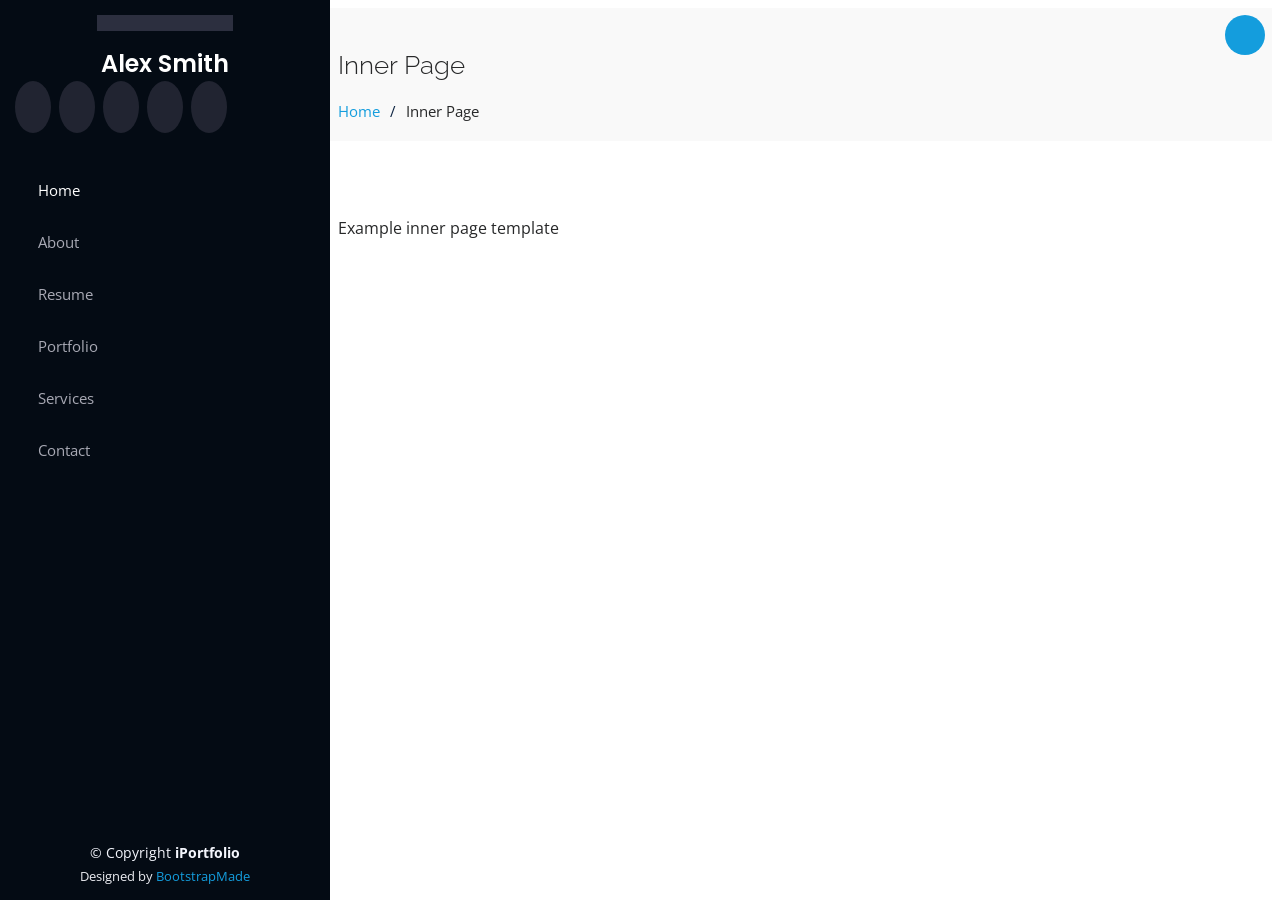
==== inner-page.html @ d26caf07 "first commit" ====
<!DOCTYPE html>
<html lang="en">

<head>
  <meta charset="utf-8">
  <meta content="width=device-width, initial-scale=1.0" name="viewport">

  <title>Inner Page - iPortfolio Bootstrap Template</title>
  <meta content="" name="description">
  <meta content="" name="keywords">

  <!-- Favicons -->
  <link href="assets/img/favicon.png" rel="icon">
  <link href="assets/img/apple-touch-icon.png" rel="apple-touch-icon">

  <!-- Google Fonts -->
  <link href="https://fonts.googleapis.com/css?family=Open+Sans:300,300i,400,400i,600,600i,700,700i|Raleway:300,300i,400,400i,500,500i,600,600i,700,700i|Poppins:300,300i,400,400i,500,500i,600,600i,700,700i" rel="stylesheet">

  <!-- Vendor CSS Files -->
  <link href="assets/vendor/aos/aos.css" rel="stylesheet">
  <link href="assets/vendor/bootstrap/css/bootstrap.min.css" rel="stylesheet">
  <link href="assets/vendor/bootstrap-icons/bootstrap-icons.css" rel="stylesheet">
  <link href="assets/vendor/boxicons/css/boxicons.min.css" rel="stylesheet">
  <link href="assets/vendor/glightbox/css/glightbox.min.css" rel="stylesheet">
  <link href="assets/vendor/swiper/swiper-bundle.min.css" rel="stylesheet">

  <!-- Template Main CSS File -->
  <link href="assets/css/style.css" rel="stylesheet">

  <!-- =======================================================
  * Template Name: iPortfolio
  * Template URL: https://bootstrapmade.com/iportfolio-bootstrap-portfolio-websites-template/
  * Updated: Mar 17 2024 with Bootstrap v5.3.3
  * Author: BootstrapMade.com
  * License: https://bootstrapmade.com/license/
  ======================================================== -->
</head>

<body>

  <!-- ======= Mobile nav toggle button ======= -->
  <i class="bi bi-list mobile-nav-toggle d-xl-none"></i>

  <!-- ======= Header ======= -->
  <header id="header">
    <div class="d-flex flex-column">

      <div class="profile">
        <img src="assets/img/profile-img.jpg" alt="" class="img-fluid rounded-circle">
        <h1 class="text-light"><a href="index.html">Alex Smith</a></h1>
        <div class="social-links mt-3 text-center">
          <a href="#" class="twitter"><i class="bx bxl-twitter"></i></a>
          <a href="#" class="facebook"><i class="bx bxl-facebook"></i></a>
          <a href="#" class="instagram"><i class="bx bxl-instagram"></i></a>
          <a href="#" class="google-plus"><i class="bx bxl-skype"></i></a>
          <a href="#" class="linkedin"><i class="bx bxl-linkedin"></i></a>
        </div>
      </div>

      <nav id="navbar" class="nav-menu navbar">
        <ul>
          <li><a href="#hero" class="nav-link scrollto active"><i class="bx bx-home"></i> <span>Home</span></a></li>
          <li><a href="#about" class="nav-link scrollto"><i class="bx bx-user"></i> <span>About</span></a></li>
          <li><a href="#resume" class="nav-link scrollto"><i class="bx bx-file-blank"></i> <span>Resume</span></a></li>
          <li><a href="#portfolio" class="nav-link scrollto"><i class="bx bx-book-content"></i> <span>Portfolio</span></a></li>
          <li><a href="#services" class="nav-link scrollto"><i class="bx bx-server"></i> <span>Services</span></a></li>
          <li><a href="#contact" class="nav-link scrollto"><i class="bx bx-envelope"></i> <span>Contact</span></a></li>
        </ul>
      </nav><!-- .nav-menu -->
    </div>
  </header><!-- End Header -->

  <main id="main">

    <!-- ======= Breadcrumbs ======= -->
    <section class="breadcrumbs">
      <div class="container">

        <div class="d-flex justify-content-between align-items-center">
          <h2>Inner Page</h2>
          <ol>
            <li><a href="index.html">Home</a></li>
            <li>Inner Page</li>
          </ol>
        </div>

      </div>
    </section><!-- End Breadcrumbs -->

    <section class="inner-page">
      <div class="container">
        <p>
          Example inner page template
        </p>
      </div>
    </section>

  </main><!-- End #main -->

  <!-- ======= Footer ======= -->
  <footer id="footer">
    <div class="container">
      <div class="copyright">
        &copy; Copyright <strong><span>iPortfolio</span></strong>
      </div>
      <div class="credits">
        <!-- All the links in the footer should remain intact. -->
        <!-- You can delete the links only if you purchased the pro version. -->
        <!-- Licensing information: https://bootstrapmade.com/license/ -->
        <!-- Purchase the pro version with working PHP/AJAX contact form: https://bootstrapmade.com/iportfolio-bootstrap-portfolio-websites-template/ -->
        Designed by <a href="https://bootstrapmade.com/">BootstrapMade</a>
      </div>
    </div>
  </footer><!-- End  Footer -->

  <a href="#" class="back-to-top d-flex align-items-center justify-content-center"><i class="bi bi-arrow-up-short"></i></a>

  <!-- Vendor JS Files -->
  <script src="assets/vendor/purecounter/purecounter_vanilla.js"></script>
  <script src="assets/vendor/aos/aos.js"></script>
  <script src="assets/vendor/bootstrap/js/bootstrap.bundle.min.js"></script>
  <script src="assets/vendor/glightbox/js/glightbox.min.js"></script>
  <script src="assets/vendor/isotope-layout/isotope.pkgd.min.js"></script>
  <script src="assets/vendor/swiper/swiper-bundle.min.js"></script>
  <script src="assets/vendor/typed.js/typed.umd.js"></script>
  <script src="assets/vendor/waypoints/noframework.waypoints.js"></script>
  <script src="assets/vendor/php-email-form/validate.js"></script>

  <!-- Template Main JS File -->
  <script src="assets/js/main.js"></script>

</body>

</html>
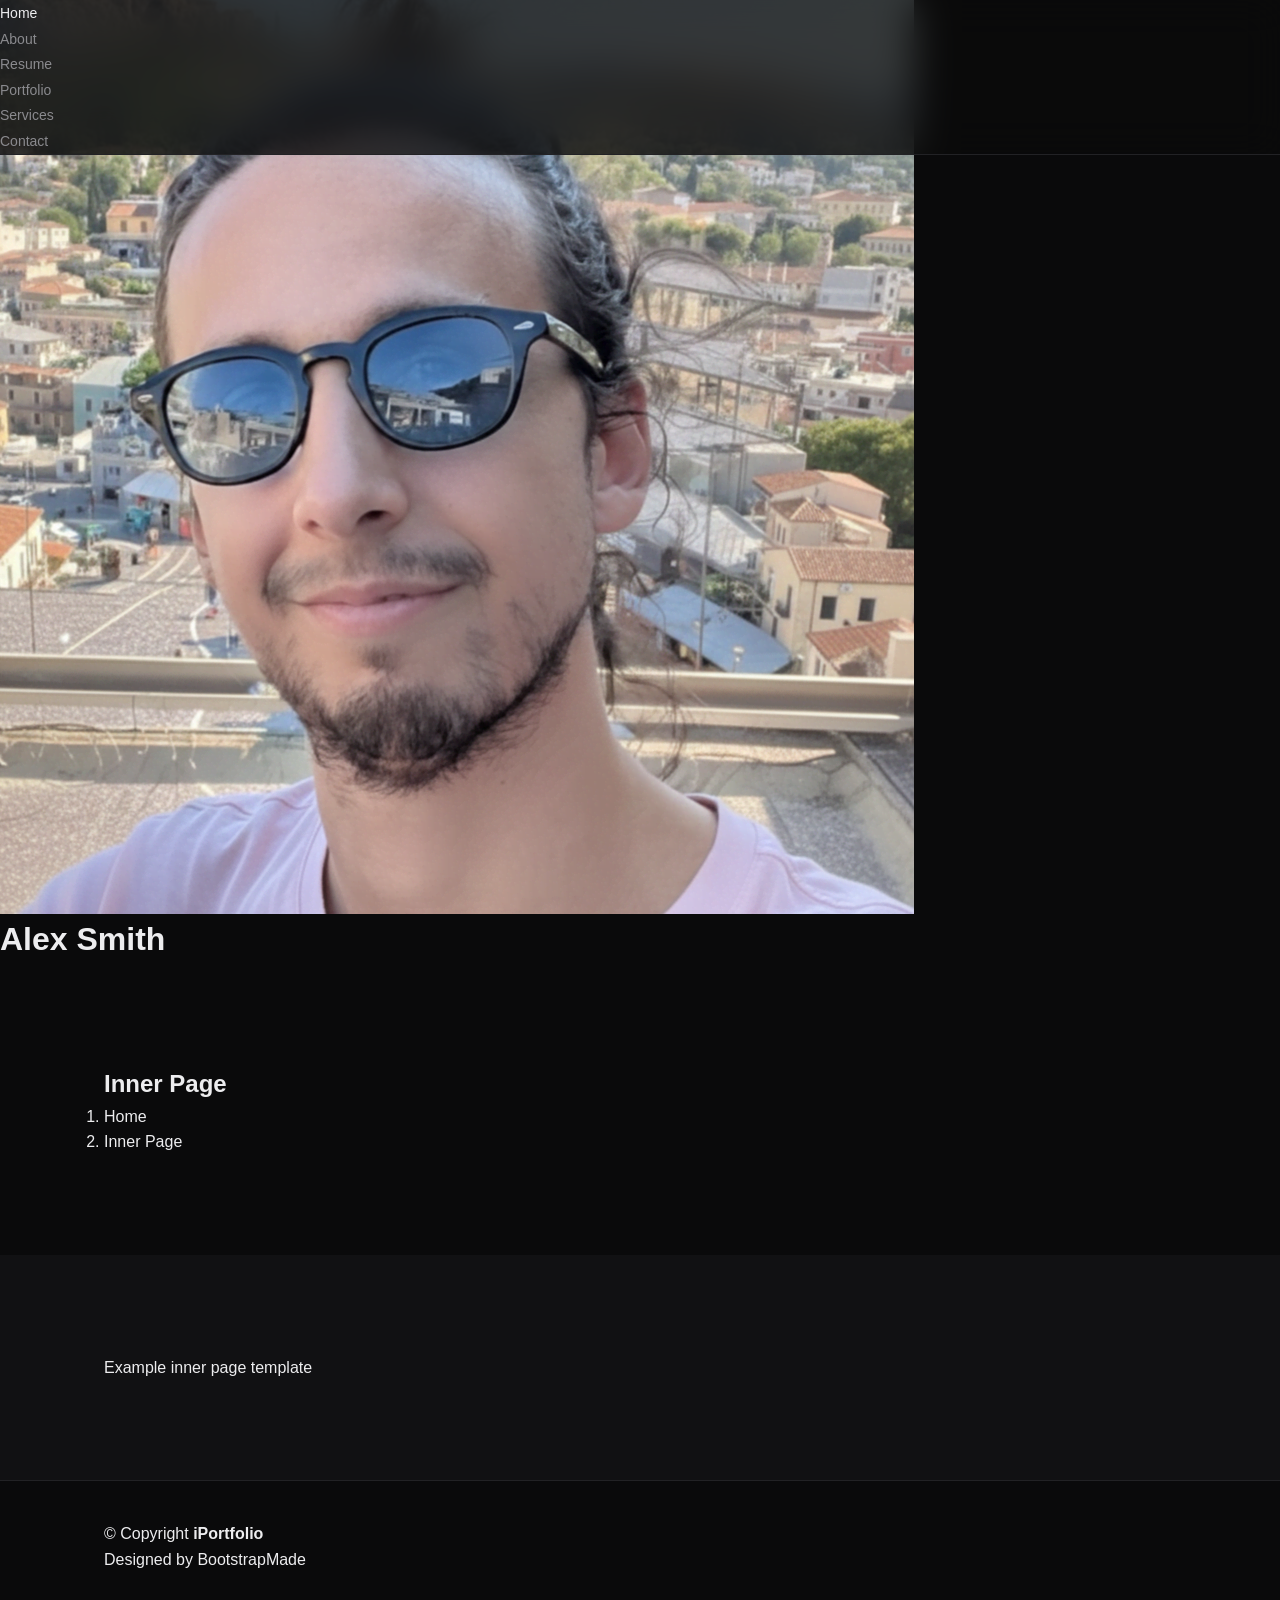
==== commit 049e1311: "changes images" ====
--- a/inner-page.html
+++ b/inner-page.html
@@ -46,7 +46,7 @@
     <div class="d-flex flex-column">
 
       <div class="profile">
-        <img src="assets/img/profile-img.jpg" alt="" class="img-fluid rounded-circle">
+        <img src="assets/img/profile-img.png" alt="" class="img-fluid rounded-circle">
         <h1 class="text-light"><a href="index.html">Alex Smith</a></h1>
         <div class="social-links mt-3 text-center">
           <a href="#" class="twitter"><i class="bx bxl-twitter"></i></a>
--- a/assets/css/style.css
+++ b/assets/css/style.css
@@ -0,0 +1,796 @@
+/* ============================================
+   Brandon Viglianisi - Personal Portfolio
+   Modern, Minimal, Dark Theme
+   ============================================ */
+
+/* --- Reset & Base --- */
+*, *::before, *::after {
+  margin: 0;
+  padding: 0;
+  box-sizing: border-box;
+}
+
+:root {
+  --bg: #0a0a0b;
+  --bg-elevated: #111113;
+  --bg-card: #161618;
+  --border: #222225;
+  --border-hover: #333338;
+  --text: #ededef;
+  --text-secondary: #8a8a8e;
+  --text-muted: #5a5a5e;
+  --accent: #6366f1;
+  --accent-hover: #818cf8;
+  --accent-subtle: rgba(99, 102, 241, 0.1);
+  --font: 'Inter', -apple-system, BlinkMacSystemFont, 'Segoe UI', sans-serif;
+  --font-mono: 'JetBrains Mono', 'Fira Code', monospace;
+  --max-width: 1120px;
+  --transition: 0.2s ease;
+}
+
+html {
+  scroll-behavior: smooth;
+  -webkit-font-smoothing: antialiased;
+  -moz-osx-font-smoothing: grayscale;
+}
+
+body {
+  font-family: var(--font);
+  background: var(--bg);
+  color: var(--text);
+  line-height: 1.6;
+  overflow-x: hidden;
+}
+
+a {
+  color: inherit;
+  text-decoration: none;
+}
+
+img {
+  max-width: 100%;
+  display: block;
+}
+
+.container {
+  max-width: var(--max-width);
+  margin: 0 auto;
+  padding: 0 24px;
+}
+
+/* --- Navigation --- */
+#navbar {
+  position: fixed;
+  top: 0;
+  left: 0;
+  right: 0;
+  z-index: 1000;
+  background: rgba(10, 10, 11, 0.8);
+  backdrop-filter: blur(20px);
+  -webkit-backdrop-filter: blur(20px);
+  border-bottom: 1px solid var(--border);
+  transition: var(--transition);
+}
+
+.nav-inner {
+  max-width: var(--max-width);
+  margin: 0 auto;
+  padding: 0 24px;
+  height: 64px;
+  display: flex;
+  align-items: center;
+  justify-content: space-between;
+}
+
+.nav-logo {
+  font-weight: 700;
+  font-size: 18px;
+  letter-spacing: -0.5px;
+  color: var(--text);
+  font-family: var(--font-mono);
+}
+
+.nav-links {
+  display: flex;
+  gap: 32px;
+}
+
+.nav-link {
+  font-size: 14px;
+  color: var(--text-secondary);
+  transition: color var(--transition);
+  font-weight: 500;
+}
+
+.nav-link:hover,
+.nav-link.active {
+  color: var(--text);
+}
+
+.nav-toggle {
+  display: none;
+  flex-direction: column;
+  gap: 5px;
+  background: none;
+  border: none;
+  cursor: pointer;
+  padding: 4px;
+}
+
+.nav-toggle span {
+  display: block;
+  width: 20px;
+  height: 2px;
+  background: var(--text);
+  border-radius: 1px;
+  transition: var(--transition);
+}
+
+.nav-toggle.active span:nth-child(1) {
+  transform: rotate(45deg) translate(5px, 5px);
+}
+
+.nav-toggle.active span:nth-child(2) {
+  opacity: 0;
+}
+
+.nav-toggle.active span:nth-child(3) {
+  transform: rotate(-45deg) translate(5px, -5px);
+}
+
+/* Mobile Menu */
+.mobile-menu {
+  display: none;
+  position: fixed;
+  top: 64px;
+  left: 0;
+  right: 0;
+  background: rgba(10, 10, 11, 0.95);
+  backdrop-filter: blur(20px);
+  -webkit-backdrop-filter: blur(20px);
+  border-bottom: 1px solid var(--border);
+  z-index: 999;
+  padding: 16px 24px;
+  flex-direction: column;
+  gap: 8px;
+}
+
+.mobile-menu.active {
+  display: flex;
+}
+
+.mobile-link {
+  font-size: 16px;
+  color: var(--text-secondary);
+  padding: 12px 0;
+  border-bottom: 1px solid var(--border);
+  transition: color var(--transition);
+}
+
+.mobile-link:last-child {
+  border-bottom: none;
+}
+
+.mobile-link:hover {
+  color: var(--text);
+}
+
+@media (max-width: 768px) {
+  .nav-links {
+    display: none;
+  }
+  .nav-toggle {
+    display: flex;
+  }
+}
+
+/* --- Hero --- */
+#hero {
+  min-height: 100vh;
+  display: flex;
+  align-items: center;
+  justify-content: space-between;
+  max-width: var(--max-width);
+  margin: 0 auto;
+  padding: 120px 24px 80px;
+  gap: 60px;
+}
+
+.hero-content {
+  flex: 1;
+  max-width: 600px;
+}
+
+.hero-badge {
+  display: inline-block;
+  font-size: 13px;
+  font-weight: 500;
+  color: var(--accent);
+  background: var(--accent-subtle);
+  padding: 6px 14px;
+  border-radius: 100px;
+  margin-bottom: 24px;
+  font-family: var(--font-mono);
+  letter-spacing: 0.3px;
+}
+
+#hero h1 {
+  font-size: clamp(40px, 6vw, 64px);
+  font-weight: 700;
+  line-height: 1.05;
+  letter-spacing: -2px;
+  margin-bottom: 24px;
+  color: var(--text);
+}
+
+.hero-description {
+  font-size: 18px;
+  line-height: 1.7;
+  color: var(--text-secondary);
+  margin-bottom: 36px;
+  max-width: 480px;
+}
+
+.hero-description strong {
+  color: var(--text);
+}
+
+.hero-cta {
+  display: flex;
+  gap: 12px;
+  margin-bottom: 48px;
+}
+
+.btn-primary {
+  display: inline-flex;
+  align-items: center;
+  gap: 8px;
+  padding: 12px 24px;
+  background: var(--accent);
+  color: #fff;
+  border-radius: 8px;
+  font-size: 14px;
+  font-weight: 600;
+  transition: background var(--transition), transform var(--transition);
+}
+
+.btn-primary:hover {
+  background: var(--accent-hover);
+  transform: translateY(-1px);
+}
+
+.btn-outline {
+  display: inline-flex;
+  align-items: center;
+  gap: 8px;
+  padding: 12px 24px;
+  background: transparent;
+  color: var(--text);
+  border: 1px solid var(--border);
+  border-radius: 8px;
+  font-size: 14px;
+  font-weight: 600;
+  transition: border-color var(--transition), transform var(--transition);
+}
+
+.btn-outline:hover {
+  border-color: var(--border-hover);
+  transform: translateY(-1px);
+}
+
+.hero-stats {
+  display: flex;
+  gap: 40px;
+}
+
+.stat {
+  display: flex;
+  flex-direction: column;
+  gap: 4px;
+}
+
+.stat-number {
+  font-size: 28px;
+  font-weight: 700;
+  color: var(--text);
+  font-family: var(--font-mono);
+}
+
+.stat-label {
+  font-size: 13px;
+  color: var(--text-muted);
+  font-weight: 500;
+}
+
+.hero-visual {
+  flex-shrink: 0;
+}
+
+.hero-image-wrapper {
+  width: 300px;
+  height: 360px;
+  border-radius: 20px;
+  overflow: hidden;
+  border: 1px solid var(--border);
+  position: relative;
+}
+
+.hero-image-wrapper::after {
+  content: '';
+  position: absolute;
+  inset: 0;
+  background: linear-gradient(to bottom, transparent 60%, var(--bg));
+  pointer-events: none;
+}
+
+.hero-image-wrapper img {
+  width: 100%;
+  height: 100%;
+  object-fit: cover;
+}
+
+@media (max-width: 900px) {
+  #hero {
+    flex-direction: column-reverse;
+    text-align: center;
+    padding-top: 100px;
+    gap: 40px;
+  }
+  .hero-content {
+    max-width: 100%;
+  }
+  .hero-description {
+    max-width: 100%;
+  }
+  .hero-cta {
+    justify-content: center;
+  }
+  .hero-stats {
+    justify-content: center;
+  }
+  .hero-image-wrapper {
+    width: 200px;
+    height: 240px;
+  }
+}
+
+@media (max-width: 480px) {
+  .hero-stats {
+    gap: 24px;
+  }
+  .hero-cta {
+    flex-direction: column;
+    align-items: center;
+  }
+}
+
+/* --- Sections --- */
+section {
+  padding: 100px 0;
+}
+
+section:nth-child(even) {
+  background: var(--bg-elevated);
+}
+
+.section-label {
+  display: inline-block;
+  font-size: 13px;
+  font-weight: 600;
+  color: var(--accent);
+  text-transform: uppercase;
+  letter-spacing: 1.5px;
+  margin-bottom: 12px;
+  font-family: var(--font-mono);
+}
+
+.section-title {
+  font-size: clamp(28px, 4vw, 40px);
+  font-weight: 700;
+  letter-spacing: -1px;
+  margin-bottom: 56px;
+  line-height: 1.2;
+  color: var(--text);
+}
+
+/* --- About --- */
+.about-content {
+  display: grid;
+  grid-template-columns: 1fr 1fr;
+  gap: 60px;
+  align-items: start;
+}
+
+.about-text p {
+  font-size: 16px;
+  line-height: 1.8;
+  color: var(--text-secondary);
+  margin-bottom: 16px;
+}
+
+.about-text strong {
+  color: var(--text);
+}
+
+.about-details {
+  display: flex;
+  flex-direction: column;
+  gap: 24px;
+  padding: 32px;
+  background: var(--bg-card);
+  border-radius: 16px;
+  border: 1px solid var(--border);
+}
+
+.detail-item {
+  display: flex;
+  flex-direction: column;
+  gap: 4px;
+}
+
+.detail-label {
+  font-size: 12px;
+  font-weight: 600;
+  color: var(--text-muted);
+  text-transform: uppercase;
+  letter-spacing: 1px;
+  font-family: var(--font-mono);
+}
+
+.detail-value {
+  font-size: 15px;
+  color: var(--text);
+  font-weight: 500;
+}
+
+@media (max-width: 768px) {
+  .about-content {
+    grid-template-columns: 1fr;
+    gap: 32px;
+  }
+}
+
+/* --- Timeline / Experience --- */
+.timeline {
+  display: flex;
+  flex-direction: column;
+  gap: 2px;
+}
+
+.timeline-item {
+  padding: 32px;
+  background: var(--bg-card);
+  border: 1px solid var(--border);
+  border-radius: 12px;
+  transition: border-color var(--transition);
+  margin-bottom: 16px;
+}
+
+.timeline-item:hover {
+  border-color: var(--border-hover);
+}
+
+.timeline-header {
+  display: flex;
+  justify-content: space-between;
+  align-items: flex-start;
+  margin-bottom: 16px;
+  gap: 16px;
+}
+
+.timeline-role {
+  font-size: 18px;
+  font-weight: 700;
+  color: var(--text);
+  margin-bottom: 4px;
+}
+
+.timeline-company {
+  font-size: 14px;
+  color: var(--accent);
+  font-weight: 500;
+}
+
+.timeline-meta {
+  display: flex;
+  flex-direction: column;
+  align-items: flex-end;
+  gap: 4px;
+  flex-shrink: 0;
+}
+
+.timeline-date {
+  font-size: 13px;
+  color: var(--text-muted);
+  font-family: var(--font-mono);
+  font-weight: 500;
+}
+
+.timeline-location {
+  font-size: 13px;
+  color: var(--text-muted);
+}
+
+.timeline-description {
+  font-size: 15px;
+  line-height: 1.7;
+  color: var(--text-secondary);
+}
+
+.timeline-list {
+  list-style: none;
+  display: flex;
+  flex-direction: column;
+  gap: 10px;
+}
+
+.timeline-list li {
+  font-size: 15px;
+  line-height: 1.7;
+  color: var(--text-secondary);
+  padding-left: 20px;
+  position: relative;
+}
+
+.timeline-list li::before {
+  content: '';
+  position: absolute;
+  left: 0;
+  top: 10px;
+  width: 6px;
+  height: 6px;
+  border-radius: 50%;
+  background: var(--accent);
+}
+
+.timeline-tags {
+  display: flex;
+  flex-wrap: wrap;
+  gap: 8px;
+  margin-top: 16px;
+}
+
+.tag {
+  font-size: 12px;
+  font-weight: 500;
+  padding: 4px 12px;
+  background: var(--accent-subtle);
+  color: var(--accent);
+  border-radius: 100px;
+  font-family: var(--font-mono);
+}
+
+@media (max-width: 600px) {
+  .timeline-header {
+    flex-direction: column;
+  }
+  .timeline-meta {
+    align-items: flex-start;
+    flex-direction: row;
+    gap: 12px;
+  }
+}
+
+/* --- Skills --- */
+.skills-grid {
+  display: grid;
+  grid-template-columns: repeat(3, 1fr);
+  gap: 16px;
+}
+
+.skill-card {
+  padding: 28px;
+  background: var(--bg-card);
+  border: 1px solid var(--border);
+  border-radius: 12px;
+  transition: border-color var(--transition), transform var(--transition);
+}
+
+.skill-card:hover {
+  border-color: var(--border-hover);
+  transform: translateY(-2px);
+}
+
+.skill-icon {
+  width: 44px;
+  height: 44px;
+  display: flex;
+  align-items: center;
+  justify-content: center;
+  background: var(--accent-subtle);
+  border-radius: 10px;
+  margin-bottom: 16px;
+  color: var(--accent);
+}
+
+.skill-card h3 {
+  font-size: 16px;
+  font-weight: 700;
+  margin-bottom: 8px;
+  color: var(--text);
+}
+
+.skill-card p {
+  font-size: 14px;
+  line-height: 1.6;
+  color: var(--text-secondary);
+}
+
+@media (max-width: 900px) {
+  .skills-grid {
+    grid-template-columns: repeat(2, 1fr);
+  }
+}
+
+@media (max-width: 480px) {
+  .skills-grid {
+    grid-template-columns: 1fr;
+  }
+}
+
+/* --- Education --- */
+.education-grid {
+  display: grid;
+  grid-template-columns: repeat(3, 1fr);
+  gap: 16px;
+}
+
+.edu-card {
+  padding: 28px;
+  background: var(--bg-card);
+  border: 1px solid var(--border);
+  border-radius: 12px;
+  transition: border-color var(--transition);
+}
+
+.edu-card:hover {
+  border-color: var(--border-hover);
+}
+
+.edu-date {
+  font-size: 13px;
+  font-weight: 500;
+  color: var(--accent);
+  font-family: var(--font-mono);
+  display: block;
+  margin-bottom: 12px;
+}
+
+.edu-card h3 {
+  font-size: 17px;
+  font-weight: 700;
+  margin-bottom: 8px;
+  color: var(--text);
+  line-height: 1.3;
+}
+
+.edu-school {
+  font-size: 14px;
+  color: var(--text-secondary);
+  display: block;
+  margin-bottom: 12px;
+}
+
+.edu-card p {
+  font-size: 14px;
+  color: var(--text-muted);
+  line-height: 1.6;
+}
+
+.edu-card em {
+  color: var(--text-secondary);
+}
+
+@media (max-width: 900px) {
+  .education-grid {
+    grid-template-columns: 1fr;
+  }
+}
+
+/* --- Contact --- */
+.contact-intro {
+  font-size: 16px;
+  color: var(--text-secondary);
+  margin-top: -40px;
+  margin-bottom: 40px;
+  max-width: 500px;
+}
+
+.contact-links {
+  display: grid;
+  grid-template-columns: repeat(2, 1fr);
+  gap: 16px;
+  max-width: 700px;
+}
+
+.contact-card {
+  display: flex;
+  flex-direction: column;
+  gap: 12px;
+  padding: 28px;
+  background: var(--bg-card);
+  border: 1px solid var(--border);
+  border-radius: 12px;
+  transition: border-color var(--transition), transform var(--transition);
+  color: var(--text);
+}
+
+.contact-card:hover {
+  border-color: var(--accent);
+  transform: translateY(-2px);
+}
+
+.contact-card svg {
+  color: var(--accent);
+}
+
+.contact-type {
+  font-size: 12px;
+  font-weight: 600;
+  color: var(--text-muted);
+  text-transform: uppercase;
+  letter-spacing: 1px;
+  font-family: var(--font-mono);
+}
+
+.contact-value {
+  font-size: 15px;
+  font-weight: 500;
+  color: var(--text);
+}
+
+@media (max-width: 768px) {
+  .contact-links {
+    grid-template-columns: 1fr;
+  }
+}
+
+/* --- Footer --- */
+footer {
+  padding: 40px 0;
+  border-top: 1px solid var(--border);
+}
+
+footer p {
+  text-align: center;
+  font-size: 13px;
+  color: var(--text-muted);
+}
+
+/* --- Animations --- */
+@media (prefers-reduced-motion: no-preference) {
+  .fade-in {
+    opacity: 0;
+    transform: translateY(20px);
+    transition: opacity 0.6s ease, transform 0.6s ease;
+  }
+
+  .fade-in.visible {
+    opacity: 1;
+    transform: translateY(0);
+  }
+}
+
+/* --- Scrollbar --- */
+::-webkit-scrollbar {
+  width: 8px;
+}
+
+::-webkit-scrollbar-track {
+  background: var(--bg);
+}
+
+::-webkit-scrollbar-thumb {
+  background: var(--border);
+  border-radius: 4px;
+}
+
+::-webkit-scrollbar-thumb:hover {
+  background: var(--border-hover);
+}
+
+/* --- Selection --- */
+::selection {
+  background: var(--accent);
+  color: #fff;
+}
